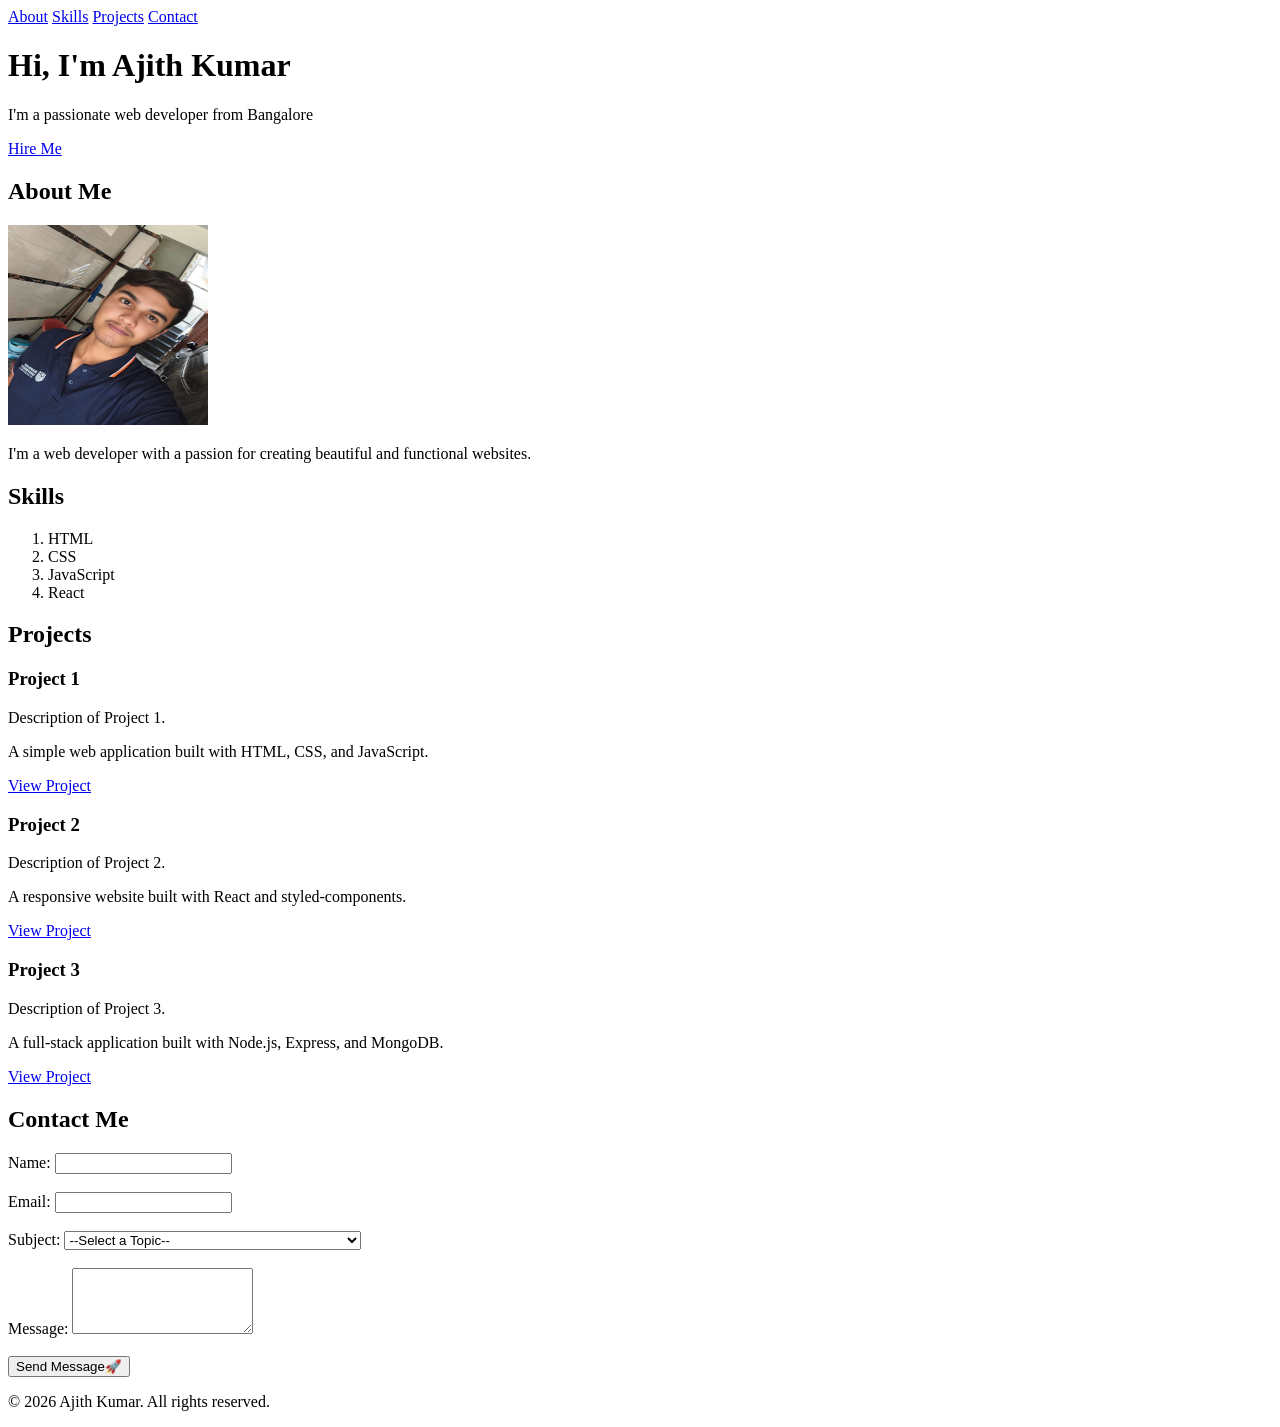
==== index.html @ aebf20c1 "First_Commit_for_Portfolio_website" ====
<!DOCTYPE html>
<html lang="en">
<head>
    <meta charset="UTF-8">
    <meta name="viewport" content="width=device-width, initial-scale=1.0">
    <title>My Portfolio | Ajith Kumar</title>
</head>
<body>
    <!--NAVIGATION-->
    <nav> 
        <a href="#about">About</a>
        
        <a href="#skills">Skills</a>
        
        <a href="#projects">Projects</a>
        
        <a href="#contact">Contact</a>
        
    </nav>

    <!--HERO SECTION-->
    <header>
        <h1>Hi, I'm Ajith Kumar</h1>
        <p>I'm a passionate web developer from Bangalore</p>
        <a href="#contact" class="btn">Hire Me</a>
    </header>

    <!--ABOUT SECTION-->
    <section id="about">
        <h2>About Me</h2>
        <img src="/profile.jpeg" alt="Ajith Kumar's Profile Picture" width="200" height="200">
        <p>I'm a web developer with a passion for creating beautiful and functional websites.</p>
    </section>

    <!--SKILLS SECTION-->
    <section id="skills">
        <h2>Skills</h2>
        <ol>
            <li>HTML</li>
            <li>CSS</li>
            <li>JavaScript</li>
            <li>React</li>
        </ol>
    </section>

    <!--PROJECTS SECTION-->
    <section id="projects">
        <h2>Projects</h2>
        <div class="project-card">
            <h3>Project 1</h3>
            <p>Description of Project 1.</p>
            <p>A simple web application built with HTML, CSS, and JavaScript.</p>
            <a href="#" class="btn">View Project</a>
        </div>

        <div class="project-card">
            <h3>Project 2</h3>
            <p>Description of Project 2.</p>
            <p>A responsive website built with React and styled-components.</p>
            <a href="#" class="btn">View Project</a>
        </div>

        <div class="project-card">
            <h3>Project 3</h3>
            <p>Description of Project 3.</p>
            <p>A full-stack application built with Node.js, Express, and MongoDB.</p>
            <a href="#" class="btn">View Project</a>
        </div>
    </section>

    <!--CONTACT SECTION-->
    <section id="contact">
        <h2>Contact Me</h2>
        <!-- <p>Email: <a href="mailto:ajithajayajju123@gmail.com">ajithajayajju123@gmail.com</a></p>
        <p>GitHub: <a href="https://github.com/AjithKumarR548" target="_blank">github.com/ajithkumar</a></p>
        <p>LinkedIn: <a href="https://www.linkedin.com/in/ajith-kumar-r-468916421?utm_source=share_via&utm_content=profile&utm_medium=member_android" target="_blank">linkedin.com/in/ajithkumar</a></p>  -->
        <form action="#" method="POST">
            <label for="name">Name:</label>
            <input type="text" id="name" name="name" required>
            <br><br>
            <label for="email">Email:</label>
            <input type="email" id="email" name="email" required>
            <br><br>
            <label for="subject">Subject:</label>
            <select id="subject" name="subject" required>
                <option value="">--Select a Topic--</option>
                <option value="web development">I want to Hire You</option>
                <option value="ui-ux-design">I want to collaborate on a UI/UX design project</option>
                <option value="other">Other</option>
            </select>
            <br><br>
            <label for="message">Message:</label>
            <textarea id="message" name="message" rows="4" required></textarea>
            <br><br>
            <button type="submit">Send Message🚀</button>
    </section>

    <!--FOOTER SECTION-->
    <footer>
        <p>&copy; 2026 Ajith Kumar. All rights reserved.</p>
    </footer>
</body>
</html>
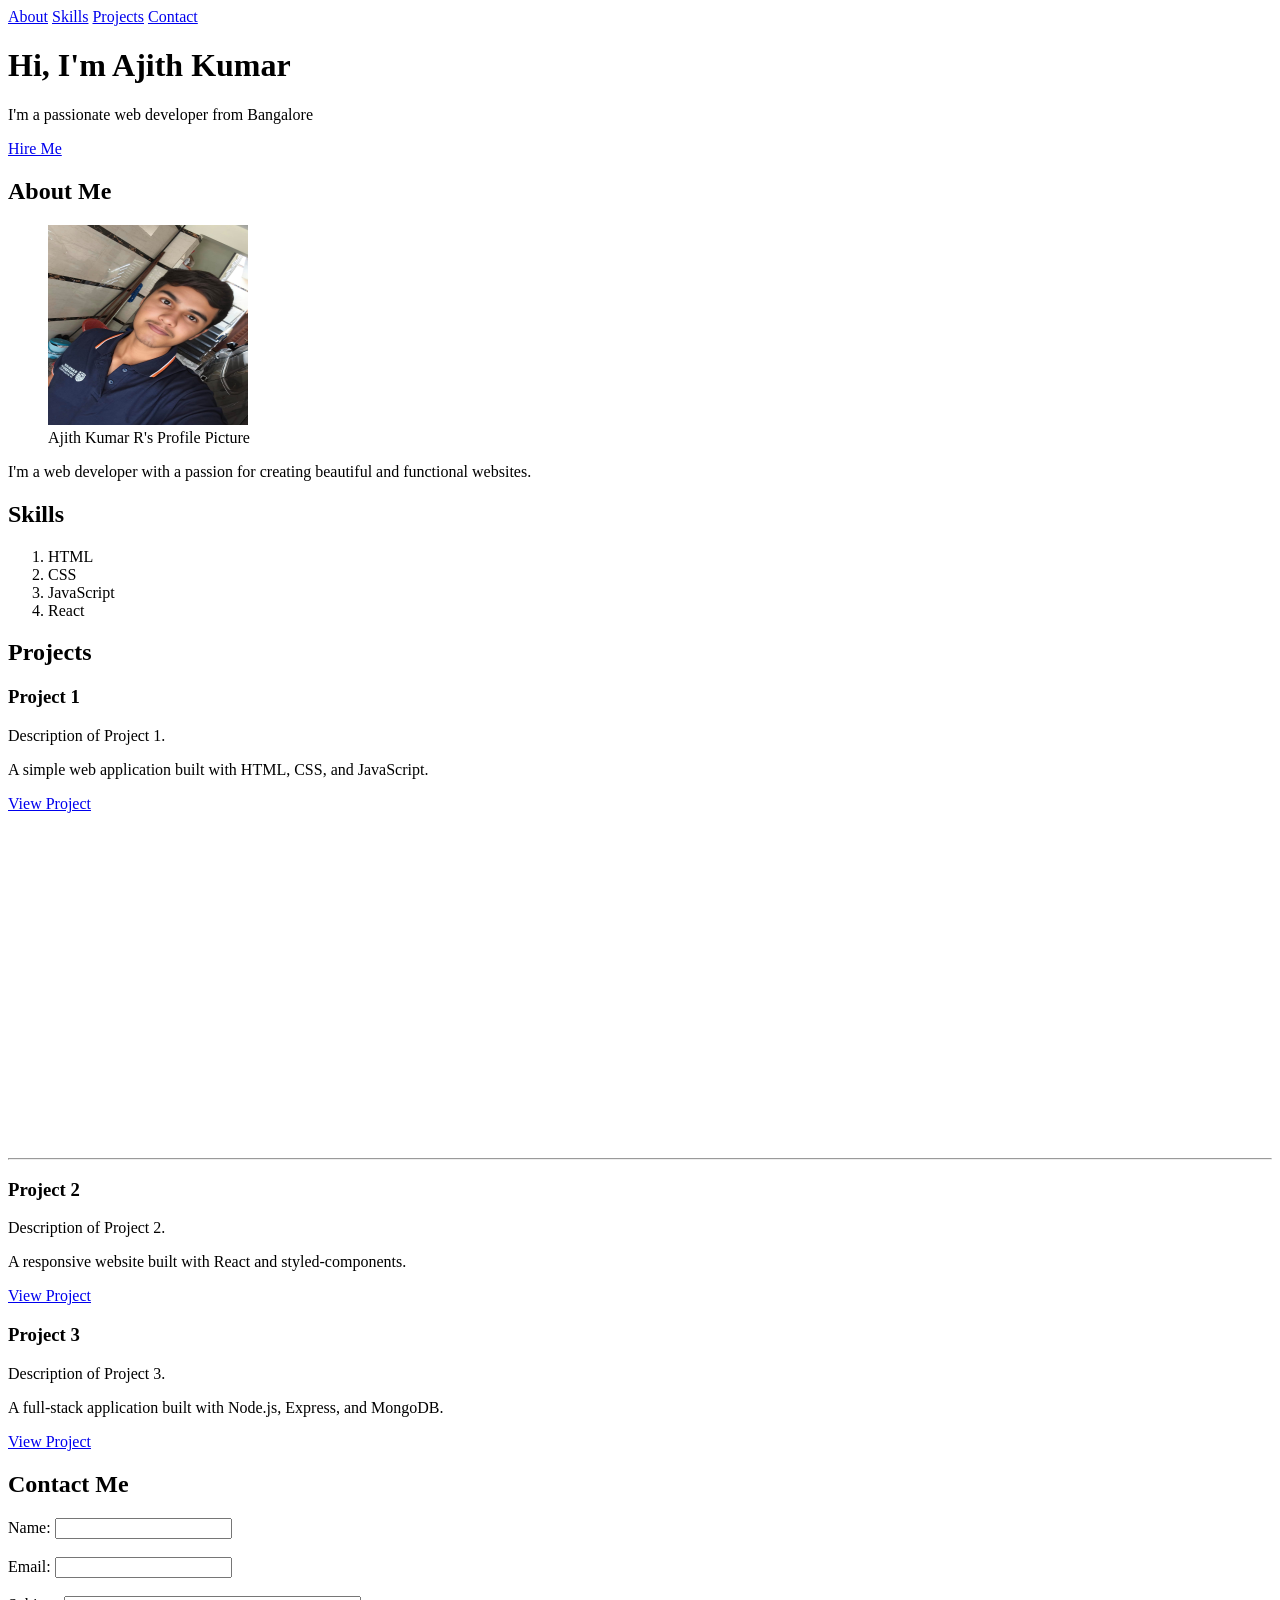
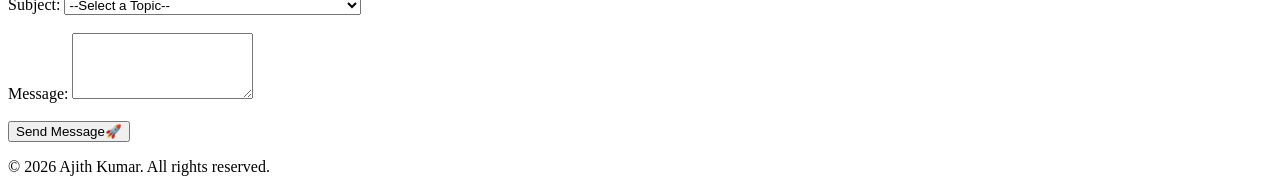
==== commit f603a44d: "Day3_updates" ====
--- a/index.html
+++ b/index.html
@@ -3,7 +3,26 @@
 <head>
     <meta charset="UTF-8">
     <meta name="viewport" content="width=device-width, initial-scale=1.0">
+
+    <!--SEO Meta Tags-->
+    <meta name="description" content="Ajith Kumar's Portfolio - Web Developer from Bangalore. Showcasing skills, projects, and contact information.">
+    <meta name="keywords" content="Ajith Kumar, Portfolio, Web Developer, Bangalore, HTML, CSS, JavaScript, React, Projects">
+    <meta name="author" content="Ajith Kumar">
     <title>My Portfolio | Ajith Kumar</title>
+    
+    <!--Open Graph Meta Tags for social media sharing-->
+    <meta property="og:title" content="Ajith Kumar's Portfolio">
+    <meta property="og:description" content="Web Developer from Bangalore">
+    <meta property="og:image" content="profile.jpeg">
+    <meta property="og:url" content="https://your-portfolio-url.com">
+    <meta property="og:type" content="website">
+    <!--Twitter Card Meta Tags-->
+    <meta name="twitter:card" content="summary_large_image">
+    <meta name="twitter:title" content="Ajith Kumar's Portfolio">
+    <meta name="twitter:description" content="Web Developer from Bangalore">
+    <meta name="twitter:image" content="profile.jpeg">
+    <!--Favicon-->
+    <link rel="icon" type="image/png" href="favicon.jpg" alt="Favicon">
 </head>
 <body>
     <!--NAVIGATION-->
@@ -28,7 +47,10 @@
     <!--ABOUT SECTION-->
     <section id="about">
         <h2>About Me</h2>
-        <img src="/profile.jpeg" alt="Ajith Kumar's Profile Picture" width="200" height="200">
+        <figure>
+            <img src="profile.jpeg" alt="Ajith Kumar's Profile Picture" width="200" height="200">
+            <figcaption>Ajith Kumar R's Profile Picture</figcaption>
+        </figure>
         <p>I'm a web developer with a passion for creating beautiful and functional websites.</p>
     </section>
 
@@ -50,8 +72,13 @@
             <h3>Project 1</h3>
             <p>Description of Project 1.</p>
             <p>A simple web application built with HTML, CSS, and JavaScript.</p>
-            <a href="#" class="btn">View Project</a>
+            <a href="project1.html" class="btn" target="_blank">View Project</a>
+            <br><br>
+
+            <!--Embed Youtube Video(iframe)-->
+            <iframe width="560" height="315" src="https://www.youtube.com/embed/tqjJrXd27m4" frameborder="0" allowfullscreen></iframe>
         </div>
+        <hr>
 
         <div class="project-card">
             <h3>Project 2</h3>
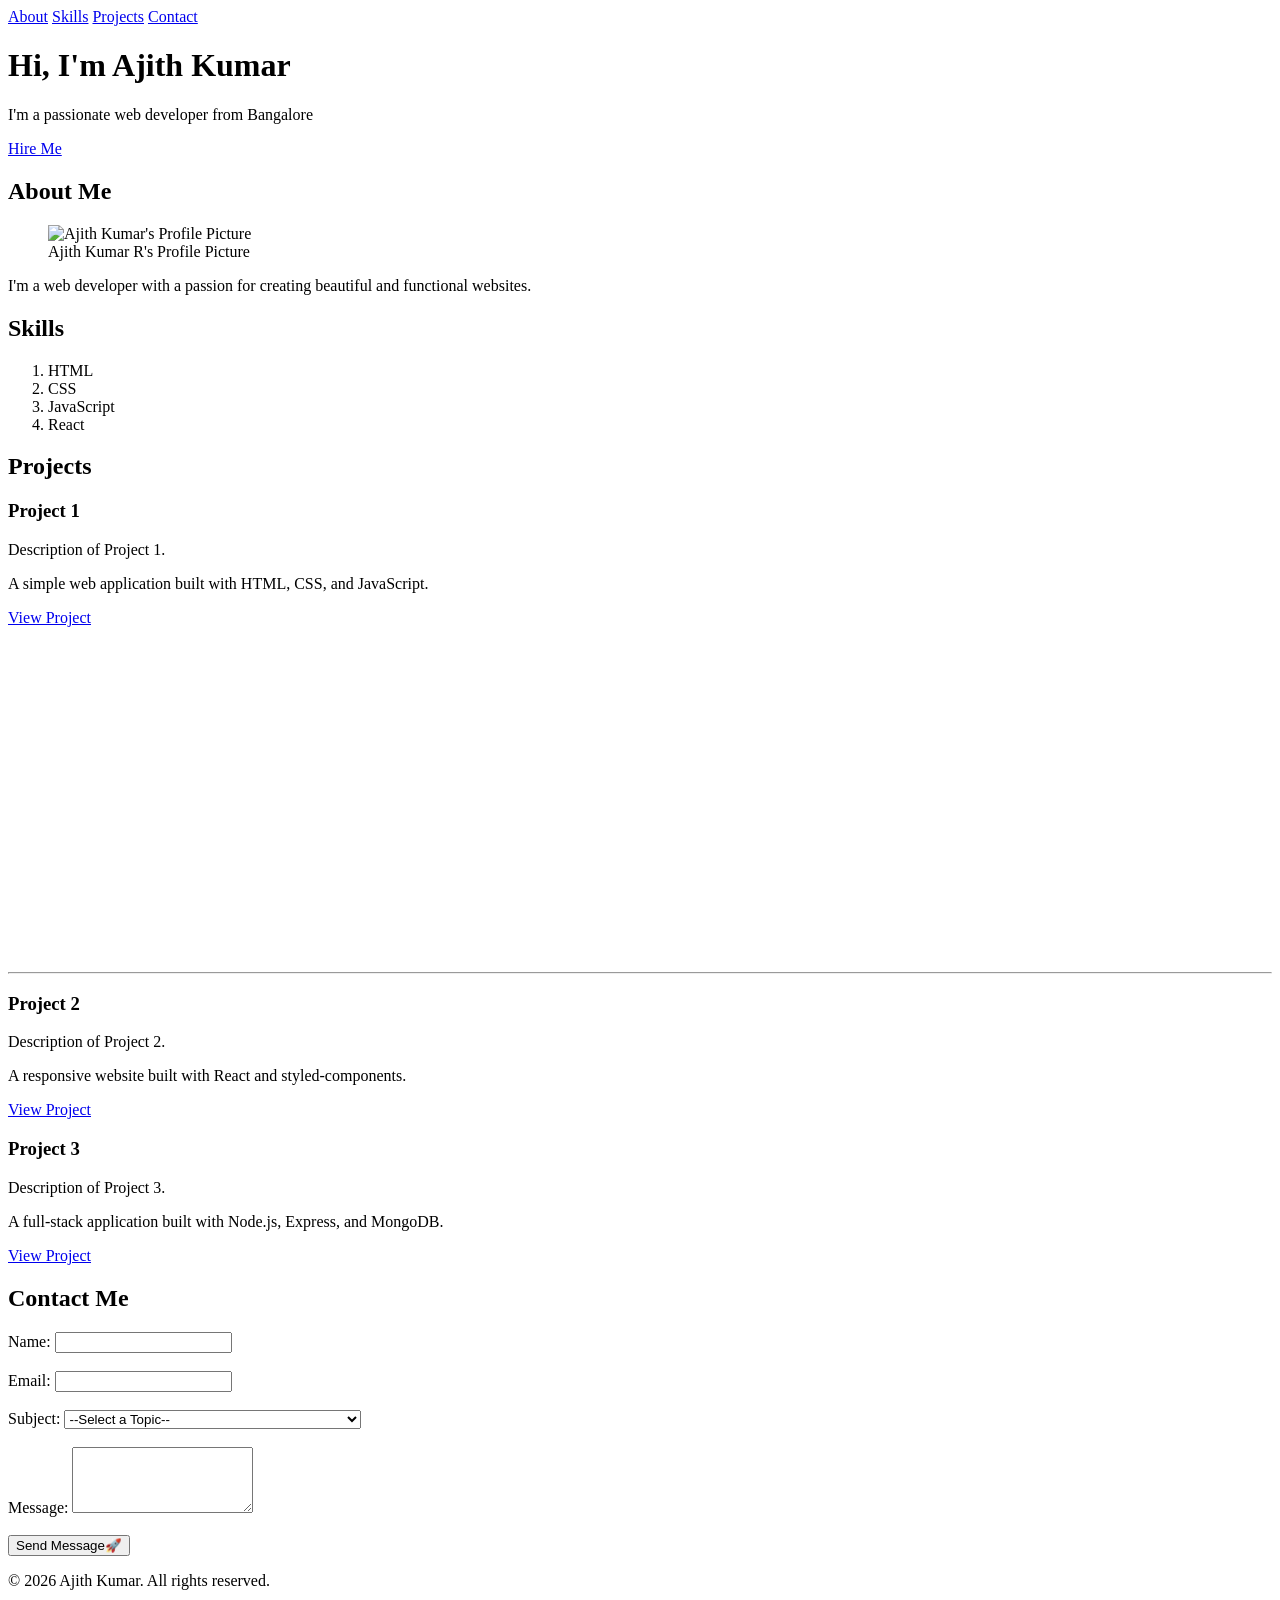
==== commit 101ae798: "Day5_changes_regarding_CSS" ====
--- a/index.html
+++ b/index.html
@@ -13,16 +13,20 @@
     <!--Open Graph Meta Tags for social media sharing-->
     <meta property="og:title" content="Ajith Kumar's Portfolio">
     <meta property="og:description" content="Web Developer from Bangalore">
-    <meta property="og:image" content="profile.jpeg">
+    <meta property="og:image" content="photos/profile.jpeg">
     <meta property="og:url" content="https://your-portfolio-url.com">
     <meta property="og:type" content="website">
+
     <!--Twitter Card Meta Tags-->
     <meta name="twitter:card" content="summary_large_image">
     <meta name="twitter:title" content="Ajith Kumar's Portfolio">
     <meta name="twitter:description" content="Web Developer from Bangalore">
-    <meta name="twitter:image" content="profile.jpeg">
+    <meta name="twitter:image" content="photos/profile.jpeg">
+    
     <!--Favicon-->
-    <link rel="icon" type="image/png" href="favicon.jpg" alt="Favicon">
+    <link rel="icon" type="image/png" href="photos/favicon.jpg" alt="Favicon">
+
+    
 </head>
 <body>
     <!--NAVIGATION-->
@@ -48,7 +52,7 @@
     <section id="about">
         <h2>About Me</h2>
         <figure>
-            <img src="profile.jpeg" alt="Ajith Kumar's Profile Picture" width="200" height="200">
+            <img src="photos/profile.jpeg" alt="Ajith Kumar's Profile Picture" width="200" height="200">
             <figcaption>Ajith Kumar R's Profile Picture</figcaption>
         </figure>
         <p>I'm a web developer with a passion for creating beautiful and functional websites.</p>
